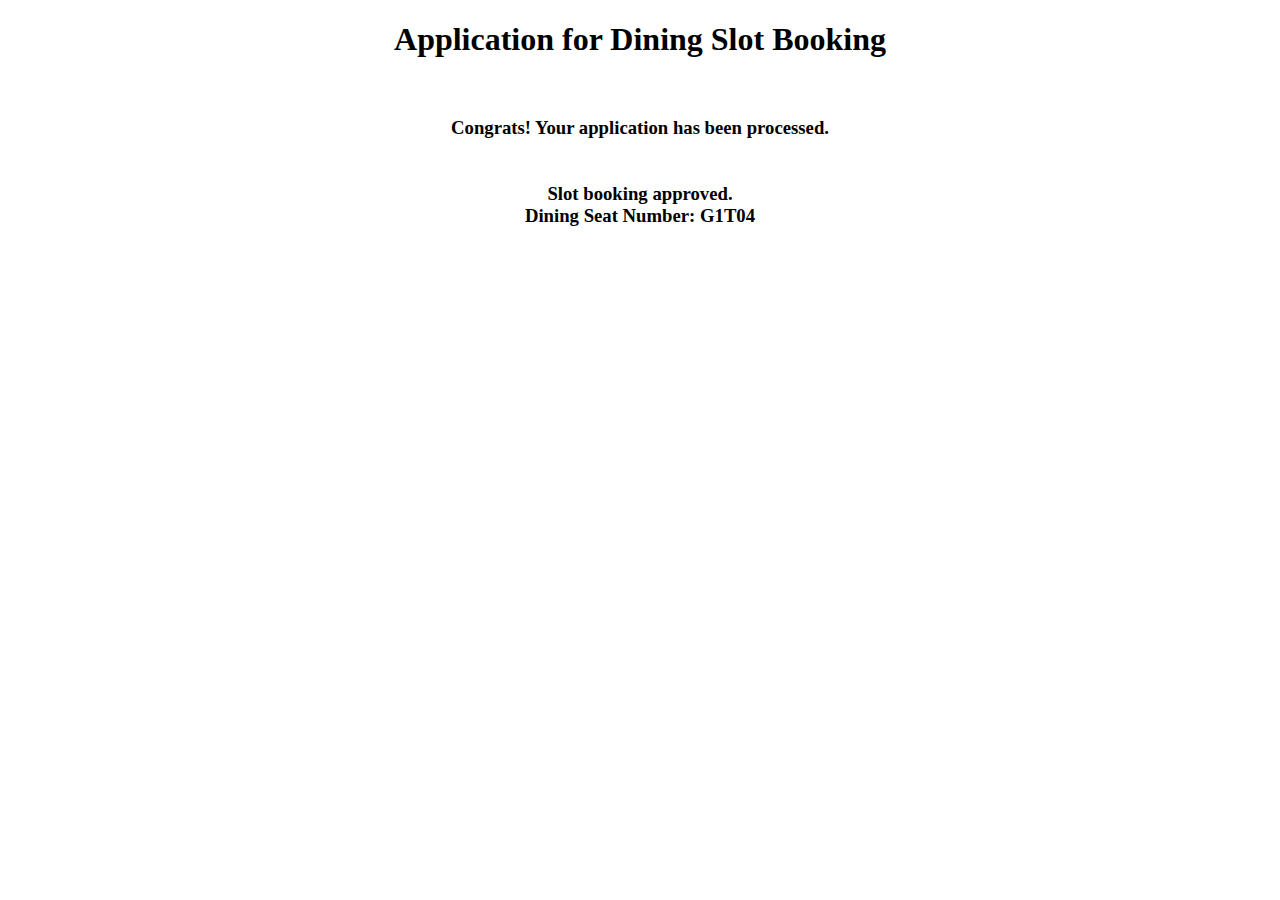
==== confirm.html @ 3355557d "Adding html files" ====
<!DOCTYPE html>
<html>
    <head>
        <meta charset="UTF-8">
        <meta name="author" content="Yash Raj">
        <meta name="description" content="Confirmation of Dining Slot Booking.">
        <meta name="viewport" content="width=device-width, initial-scale=1.0">

        <title>Resto_SeatConfirmation</title>
    </head>
    <body>
        <center>
        <h1>Application for Dining Slot Booking</h1>
        <br>
        <h3>
            Congrats! Your application has been processed.
            <br><br><br>
            Slot booking approved.
            <br>
            Dining Seat Number: G1T04
        </h3>
        </center>
    </body>
</html>
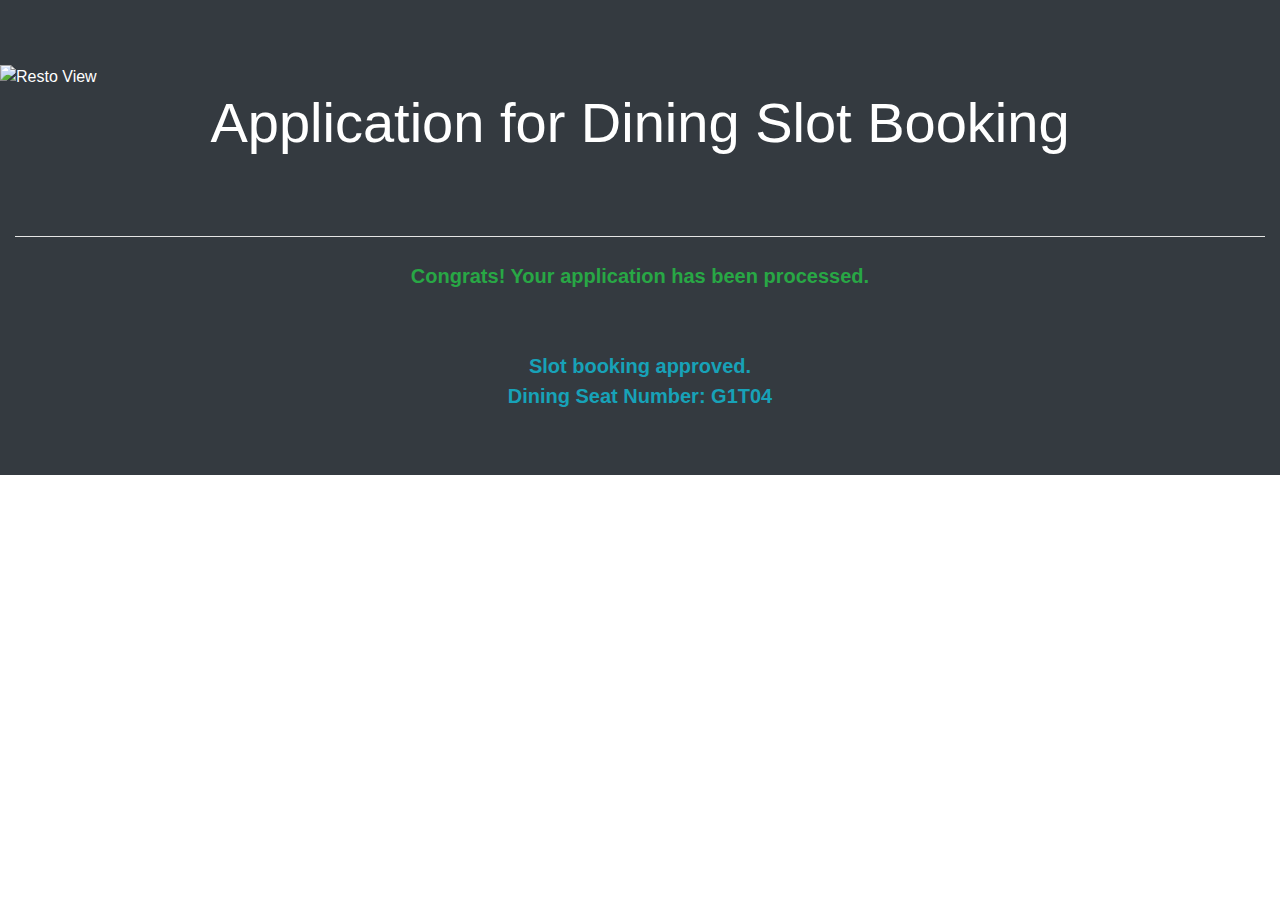
==== commit d947f2c0: "Update confirm.html" ====
--- a/confirm.html
+++ b/confirm.html
@@ -4,21 +4,35 @@
         <meta charset="UTF-8">
         <meta name="author" content="Yash Raj">
         <meta name="description" content="Confirmation of Dining Slot Booking.">
-        <meta name="viewport" content="width=device-width, initial-scale=1.0">
-
+        <meta name="viewport" content="width=device-width, initial-scale=1.0, shrink-to-fit=no">
+		
+		<link rel="stylesheet" href="./styler.css">
+		
+		<link rel="stylesheet" href="https://stackpath.bootstrapcdn.com/bootstrap/4.3.1/css/bootstrap.min.css" integrity="sha384-ggOyR0iXCbMQv3Xipma34MD+dH/1fQ784/j6cY/iJTQUOhcWr7x9JvoRxT2MZw1T" crossorigin="anonymous">
+		
         <title>Resto_SeatConfirmation</title>
     </head>
     <body>
-        <center>
-        <h1>Application for Dining Slot Booking</h1>
-        <br>
-        <h3>
-            Congrats! Your application has been processed.
-            <br><br><br>
-            Slot booking approved.
-            <br>
-            Dining Seat Number: G1T04
-        </h3>
-        </center>
+		<div class="container-fluid jumbotron jumbotron-fluid bg-dark text-white" id="topdiv">
+			<img src="./restoview.jpg" class="img-fluid" alt="Resto View" width="100%" id="restobanner">
+			<div class="col-12 col-sm-12 col-md-12 col-lg-12 col-xl-12">
+				<h1 class="display-4 text-center">Application for Dining Slot Booking</h1>
+				<br /><br />
+				<hr class="my-4 bg-white">
+				<div class="text-center lead">
+					<span class="text-success font-weight-bold">Congrats! Your application has been processed.</span>
+					<br><br><br>
+					<span class="text-info font-weight-bold">
+						Slot booking approved.
+						<br>
+						Dining Seat Number: G1T04
+					</span>
+				</div>
+			</div>
+		</div>
+		
+		<script src="https://code.jquery.com/jquery-3.3.1.slim.min.js" integrity="sha384-q8i/X+965DzO0rT7abK41JStQIAqVgRVzpbzo5smXKp4YfRvH+8abtTE1Pi6jizo" crossorigin="anonymous"></script>
+		<script src="https://cdnjs.cloudflare.com/ajax/libs/popper.js/1.14.7/umd/popper.min.js" integrity="sha384-UO2eT0CpHqdSJQ6hJty5KVphtPhzWj9WO1clHTMGa3JDZwrnQq4sF86dIHNDz0W1" crossorigin="anonymous"></script>
+		<script src="https://stackpath.bootstrapcdn.com/bootstrap/4.3.1/js/bootstrap.min.js" integrity="sha384-JjSmVgyd0p3pXB1rRibZUAYoIIy6OrQ6VrjIEaFf/nJGzIxFDsf4x0xIM+B07jRM" crossorigin="anonymous"></script>
     </body>
-</html>+</html>
